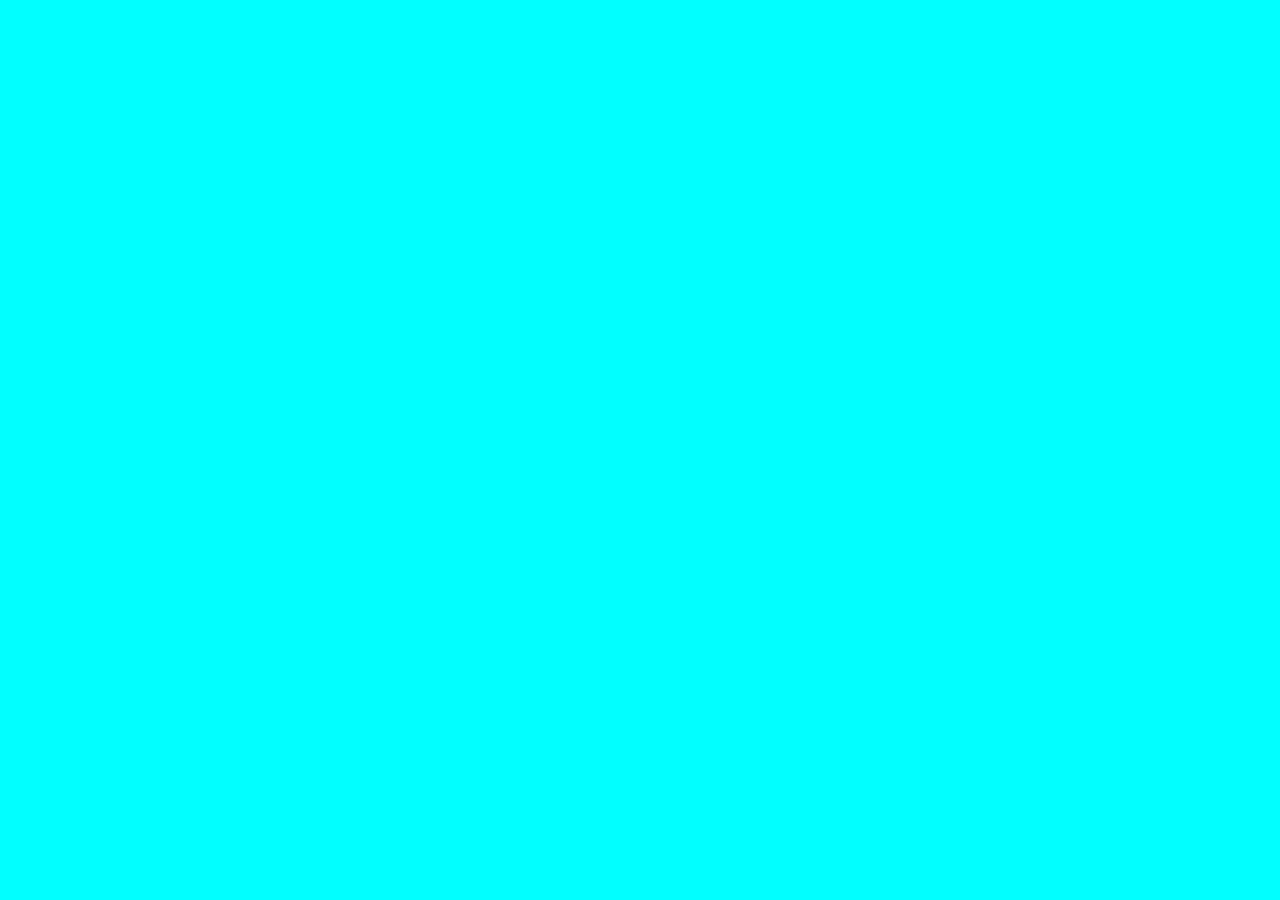
==== index.html @ 107912f6 "initial commit" ====
<!DOCTYPE html>
<html lang="en">
<head>
    <meta charset="UTF-8">
    <meta name="viewport" content="width=device-width, initial-scale=1.0">
    <link rel="stylesheet" href="styles.css">
    <script src="scripts.js"></script>
    <title>Dual Webcam Viewer</title>
</head>
<body>
    
</body>
</html>
---- styles.css ----
html, body {
    width: 100%;
    height: 100%;
    margin: 0;
    background-color: aqua;
}
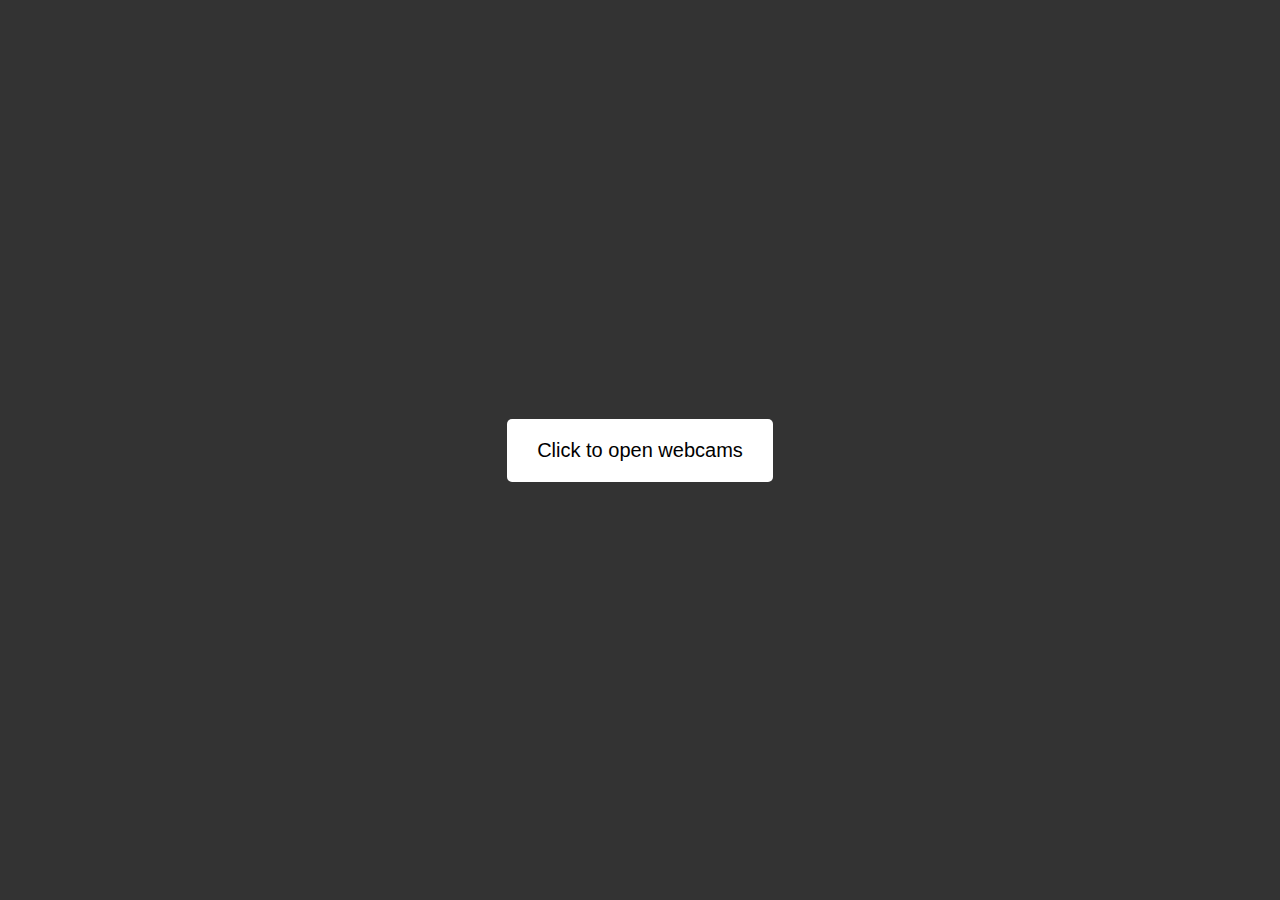
==== commit 72bf5627: "add some stuff also python(?)" ====
--- a/index.html
+++ b/index.html
@@ -4,10 +4,12 @@
     <meta charset="UTF-8">
     <meta name="viewport" content="width=device-width, initial-scale=1.0">
     <link rel="stylesheet" href="styles.css">
-    <script src="scripts.js"></script>
-    <title>Dual Webcam Viewer</title>
+    <title>Dual Webcam Popup Viewer</title>
 </head>
 <body>
     
+    <button id="openWebcams">Click to open webcams</button>
+
+    <script src="scripts.js"></script>
 </body>
-</html>+</html>
--- a/styles.css
+++ b/styles.css
@@ -2,5 +2,44 @@
     width: 100%;
     height: 100%;
     margin: 0;
-    background-color: aqua;
-}+    background-color: #333;
+    display: flex;
+    align-items: center;
+    justify-content: center;
+}
+
+button {
+    background-color: white;
+    font-size: 20px;
+    padding: 20px 30px;
+    border: none;
+    border-radius: 5px;
+    transition: 0.1s ease-in-out;
+}
+button:hover {
+    cursor: pointer;
+    transform: scale(1.02);
+    box-shadow: 5px 5px 10px black;
+}
+
+
+/* Video windows */
+.video-container {
+    position: absolute;
+    top: 0;
+    bottom: 0;
+    width: 100%;
+    height: 100%; 
+    overflow: hidden;
+}
+  
+.video-container video {
+    min-width: 100%; 
+    min-height: 100%; 
+    width: auto;
+    height: auto;
+    position: absolute;
+    top: 50%;
+    left: 50%;
+    transform: translate(-50%,-50%);
+}
